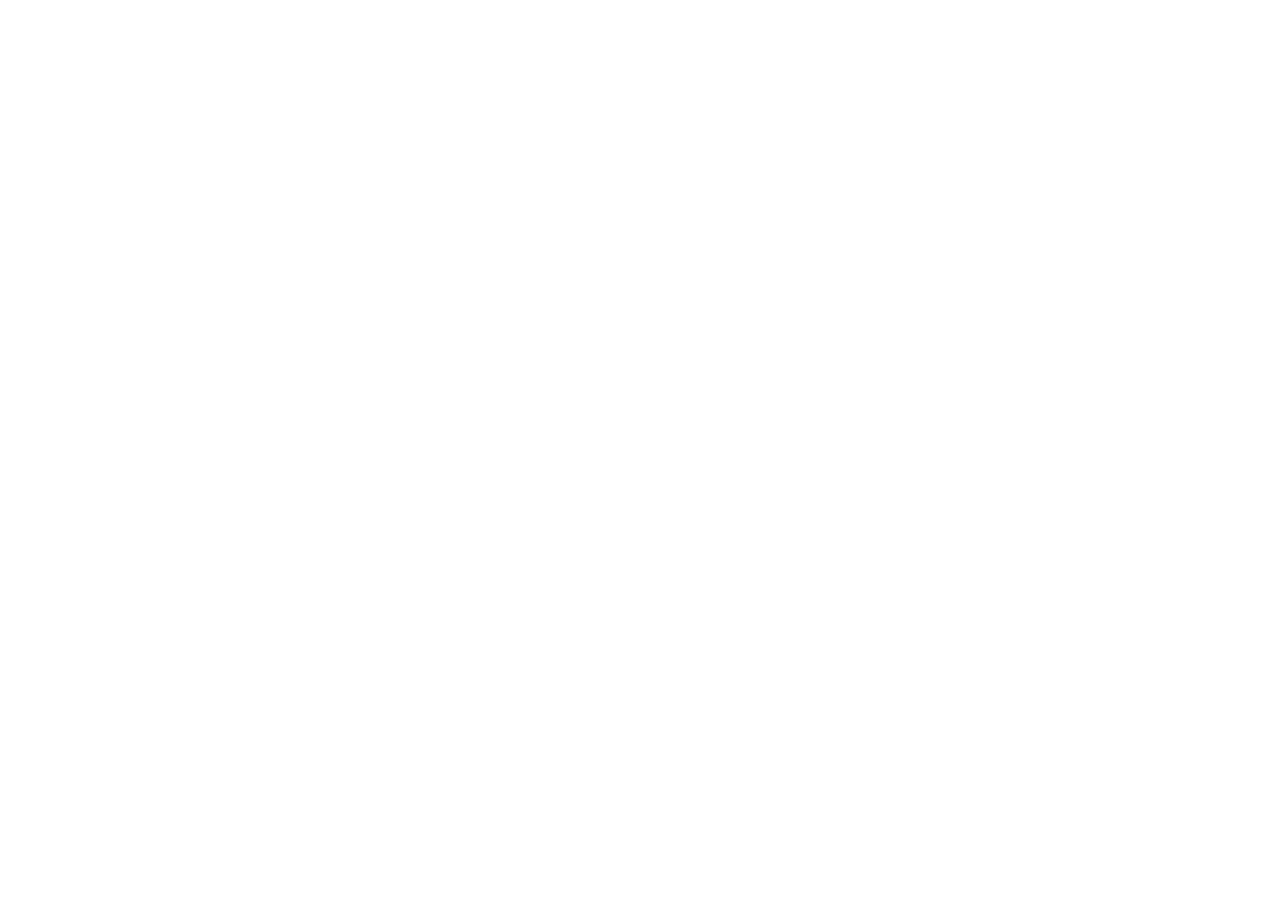
==== index.html @ f8bd1036 "portfolio-2" ====
<!doctype html><html lang="en"><head><meta charset="utf-8"/><meta name="viewport" content="width=device-width,initial-scale=1"/><meta name="theme-color" content="#000000"/><meta name="description" content="Web site created using create-react-app"/><link rel="stylesheet" href="https://cdnjs.cloudflare.com/ajax/libs/font-awesome/6.2.0/css/all.min.css" integrity="sha512-xh6O/CkQoPOWDdYTDqeRdPCVd1SpvCA9XXcUnZS2FmJNp1coAFzvtCN9BmamE+4aHK8yyUHUSCcJHgXloTyT2A==" crossorigin="anonymous" referrerpolicy="no-referrer"/><title>React App</title><script defer="defer" src="/static/js/main.ef2531a7.js"></script><link href="/static/css/main.c8c79953.css" rel="stylesheet"></head><body><div id="root"></div></body></html>
---- static/css/main.c8c79953.css ----
@import url(https://fonts.googleapis.com/css2?family=Nunito:wght@200;300;400;500;600;700;800;900&display=swap);*{box-sizing:border-box;font-family:Nunito,sans-serif;margin:0;padding:0}.App{text-align:center}.navbar{align-items:center;background-color:#fff;border-radius:13px;box-shadow:0 5px 15px 0 rgba(0,0,0,.25);display:flex;height:80px;justify-content:space-between;left:50%;padding:0 30px;position:fixed;top:20px;-webkit-transform:translate(-50%);transform:translate(-50%);width:95%;z-index:1000}.navbar__logo{color:#222;cursor:pointer;font-size:2rem}.navbar__menu{grid-gap:10px;align-items:center;display:grid;grid-template-columns:repeat(6,auto);list-style:none}.navbar__links{color:#222;font-size:1.2rem;font-weight:600;padding:.7rem 1rem;text-decoration:none;white-space:nowrap}.navbar__links i{padding-right:10px}.navbar__links:hover{background-color:#01959a;border-radius:5px;color:#fff;transition:all .2s ease-in-out}.navbar__links-mobile{display:none}button{border:none;border-radius:.3rem;cursor:pointer;font-size:1rem;font-weight:600;padding:.5rem 1rem;transition:.2s ease-in-out;white-space:nowrap}button:hover{background-color:#151516;color:#fff}.navbar__menu-icons{display:none}@media screen and (max-width:850px){.navbar{z-index:100}.navbar__menu{align-items:stretch;background:#fff;border-radius:13px;display:flex;flex-direction:column;height:auto;justify-content:flex-start;left:-100%;margin:0;opacity:0;padding:80px 0 30px;position:absolute;top:0;transition:.2s ease-in-out;width:100%}.navbar__menu.active{left:0;opacity:1;transition:.2s ease-in-out;z-index:-1}.navbar__links{display:block;font-size:1.2rem;padding:2rem 0;width:100%}.navbar__links:hover{background:#01959a;transition:none}button{display:none}.navbar__links-mobile{background:#01959a;border-radius:4px;color:#fff;display:block;font-size:1.2rem;font-weight:700;letter-spacing:2px;margin:auto;padding:1.5rem;text-align:center;text-decoration:none;width:80%}.navbar__menu-icons{cursor:pointer;display:block}.navbar__menu-icons i{color:#222;font-size:1.2rem}}.hero{height:100vh;position:relative}.hero,img{width:100%}img{height:100%;object-fit:cover}.hero__text{left:30%;position:absolute;top:55%;-webkit-transform:translate(-50%,-50%);transform:translate(-50%,-50%);width:100%}.hero__text h1{-webkit-text-fill-color:transparent;background:#222;-webkit-background-clip:text;font-size:3rem;font-weight:800}.hero__text p{color:#222;font-size:1.3rem;padding:.5rem 0 2rem}.hero__text .show{background-color:#fff;border-radius:5px;color:#222;font-size:1.1rem;font-weight:700;letter-spacing:2px;padding:1rem 2rem;text-decoration:none;transition:.2s ease-in-out}.hero__text .show:hover{background-color:#01959a;color:#fff}.hero__text .show i{padding-right:10px}.hero__text .hide{display:none}.hero__avatar{background-image:url(/static/media/hero-avatar.f420e04afe4dd0287cc4.jpg);background-position:50%;background-repeat:no-repeat;background-size:cover;border-radius:7px;box-shadow:0 5px 15px 0 rgba(0,0,0,.5);height:350px;position:absolute;right:15%;top:60%;-webkit-transform:translate(-50%,-50%);transform:translate(-50%,-50%);width:350px}@media screen and (max-width:850px){.hero__text{left:50%}.hero__avatar{display:none}}@media screen and (max-width:555px){.hero__text h1{padding:10px 20px}.hero__text p{font-size:1.1rem;padding:0 0 2rem}.hero__text .show{font-size:1rem;padding:.6rem 1.1rem}}.destination{margin:4rem 6rem}.destination h1{font-size:3rem}.first-des{align-items:center;display:flex;justify-content:space-between;margin-top:4.5rem}.des-text{font-size:1.1rem;text-align:start;width:45%}.des-text h2{padding-bottom:1rem}.des-text p{font-size:1.3em}.image{display:flex;justify-content:space-between;position:relative;width:50%;z-index:-10}.image img{border-radius:6px;box-shadow:-1px 1px 62px -18px rgba(0,0,0,.2);height:350px;object-fit:cover;width:49%}.image img:nth-child(2){position:absolute;right:0;top:-10%}@media screen and (max-width:850px){.destination{margin:4rem 2rem}.first-des{display:flex;flex-direction:column-reverse;margin-top:2.5rem}.des-text,.image{width:100%}.image{margin:1.8rem 0}.image img{height:250px}}.footer{background:#000;color:#fff;padding:2rem 6rem}.footer,.top{display:flex;justify-content:space-between}.top{align-items:center;flex-wrap:wrap;text-align:start;width:40%}.top i{color:#fff;font-size:2rem;margin-left:1rem}.top i:hover{color:#01959a}.bottom{display:flex;flex-wrap:wrap;justify-content:space-between;padding-top:2rem;text-align:start;width:40%}.bottom div{display:flex;flex-direction:column}.bottom h4{font-size:1.3rem;padding:1rem 0 .8rem}.bottom a{color:#fafafa;font-size:1.1rem;padding-bottom:.4rem;text-decoration:none}.bottom__content a:hover{color:#01959a}@media screen and (max-width:850px){.footer{display:block;padding:4rem 2rem}.footer i{margin:1rem 1rem 0 0}.bottom,.top{width:100%}.bottom div{width:50%}}.about__container{margin:4rem 6rem;text-align:center}.about__container h1{padding-bottom:1rem}.about__container p{padding-bottom:2rem}.about__list{list-style:none}.about__item{display:flex;font-size:1.3rem}.about__item i{padding:5px 10px 0 0}.about__item-work{margin-bottom:2.5rem;text-align:start}.about__item-work p{padding-bottom:1rem}.about__work-block{display:flex}.about__work-heading{font-size:1.2rem;margin-right:5px}.about__edu-heading,.about__work-item{font-size:1.2rem}.about__edu-title{font-size:1.4rem}.about__item-edu{margin-bottom:2rem;text-align:start}.about__item-edu p{padding-bottom:.5rem}@media screen and (max-width:850px){.about__container{margin:4rem 2rem}}.trip{color:#2a2a2a;margin:6.5rem 6rem 4rem}.trip h1{font-size:3rem}.trip__text{font-size:1.3rem;margin-inline:auto;width:50%}.trip__card{display:flex;justify-content:space-between;margin-top:3rem}.t-card{box-shadow:0 5px 25px 2px rgba(0,0,0,.2);cursor:pointer;padding:1rem .8rem;text-align:start;width:32%}.t-card,.t-image{border-radius:7px}.t-image{height:200px;overflow:hidden}.t-image img{border-radius:7px;height:100%;transition:.3s ease-in-out;width:100%}.t-image:hover img{-webkit-transform:scale(1.3);transform:scale(1.3)}.t-card h4{font-size:1.3rem;padding:.9rem 0 .2rem}@media screen and (max-width:850px){.trip{margin:4rem 2rem}.trip__card{flex-direction:column}.t-card{margin-bottom:1.5rem}.t-card,.trip__text{width:100%}}.form__container{color:#2a2a2a;margin:6.5rem 6rem 4rem}.form__container form{display:flex;flex-direction:column;margin:auto;padding-top:3rem;width:50%}.form__container input{height:3rem;padding:0 1rem}.form__container input,.form__container textarea{border:1px solid #2a2a2a;border-radius:.3rem;margin-bottom:2rem}.form__container textarea{padding:1rem}.form__container button{display:inline}.form__container h4{font-size:1.3rem}.contact__img{background-image:url(/static/media/hero-avatar.f420e04afe4dd0287cc4.jpg);background-position:50%;background-repeat:no-repeat;background-size:cover;border-radius:50%;box-shadow:0 5px 15px 0 rgba(0,0,0,.5);height:150px;margin:10px auto;width:150px}.contact__text{font-size:1.3rem}.contact__list{display:flex;justify-content:center;list-style:none;margin:2rem auto;width:60%}.contact__item{width:30%}.contact__item-top{display:flex;font-size:1.3rem;justify-content:center}.contact__item-top i{padding-right:10px}@media screen and (max-width:850px){.form__container{margin:4rem 2rem}.form__container form{padding-top:2rem;width:90%}}
/*# sourceMappingURL=main.c8c79953.css.map*/
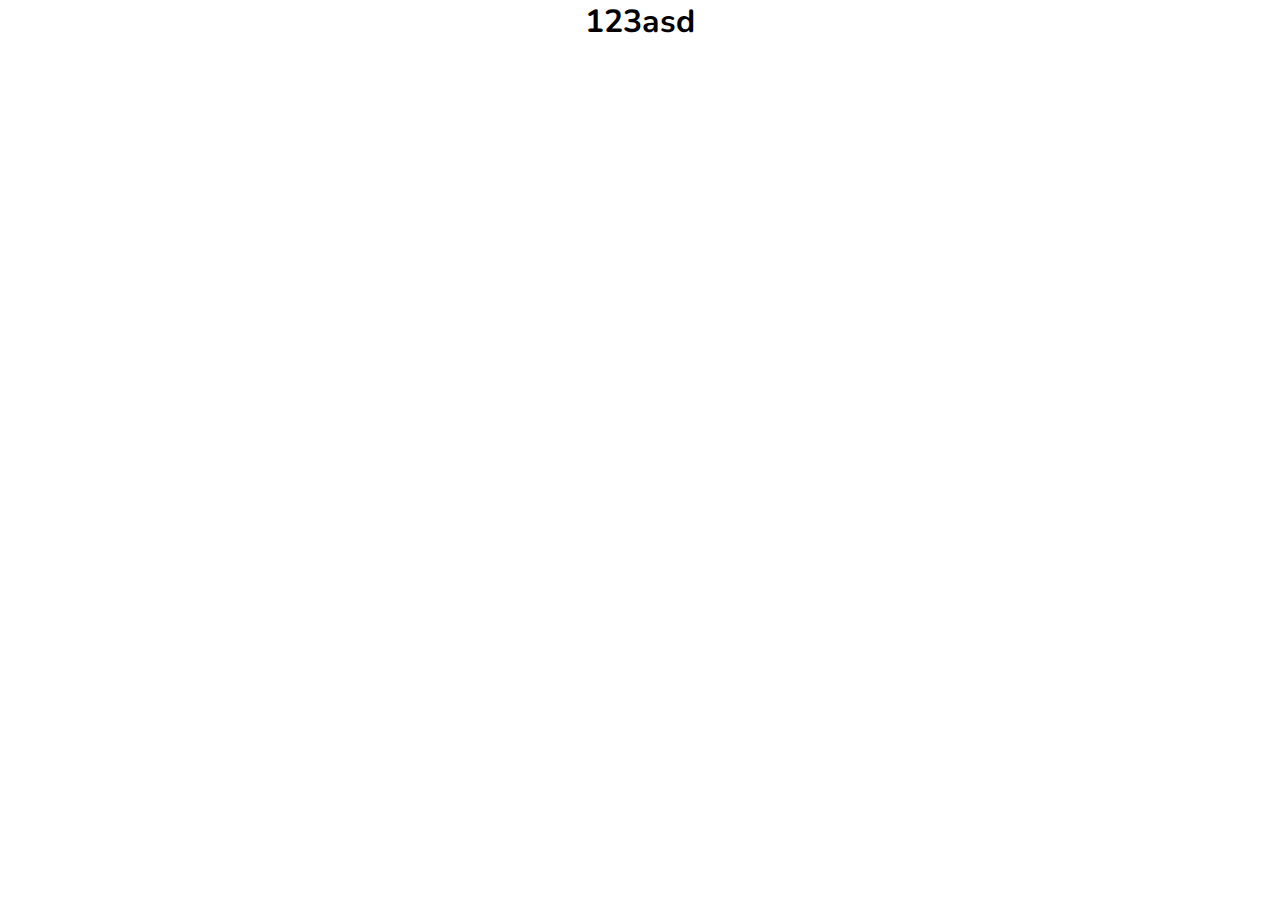
==== commit 70575300: "portfolio-9" ====
--- a/index.html
+++ b/index.html
@@ -1 +1 @@
-<!doctype html><html lang="en"><head><meta charset="utf-8"/><meta name="viewport" content="width=device-width,initial-scale=1"/><meta name="theme-color" content="#000000"/><meta name="description" content="Web site created using create-react-app"/><link rel="stylesheet" href="https://cdnjs.cloudflare.com/ajax/libs/font-awesome/6.2.0/css/all.min.css" integrity="sha512-xh6O/CkQoPOWDdYTDqeRdPCVd1SpvCA9XXcUnZS2FmJNp1coAFzvtCN9BmamE+4aHK8yyUHUSCcJHgXloTyT2A==" crossorigin="anonymous" referrerpolicy="no-referrer"/><title>React App</title><script defer="defer" src="/static/js/main.ef2531a7.js"></script><link href="/static/css/main.c8c79953.css" rel="stylesheet"></head><body><div id="root"></div></body></html>+<!doctype html><html lang="en"><head><meta charset="utf-8"/><meta name="viewport" content="width=device-width,initial-scale=1"/><meta name="theme-color" content="#000000"/><meta name="description" content="Web site created using create-react-app"/><link rel="stylesheet" href="https://cdnjs.cloudflare.com/ajax/libs/font-awesome/6.2.0/css/all.min.css" integrity="sha512-xh6O/CkQoPOWDdYTDqeRdPCVd1SpvCA9XXcUnZS2FmJNp1coAFzvtCN9BmamE+4aHK8yyUHUSCcJHgXloTyT2A==" crossorigin="anonymous" referrerpolicy="no-referrer"/><title>React App</title><script defer="defer" src="./static/js/main.01b716fc.js"></script><link href="./static/css/main.f4188277.css" rel="stylesheet"></head><body><div id="root"></div></body></html>--- a/static/css/main.f4188277.css
+++ b/static/css/main.f4188277.css
@@ -0,0 +1,2 @@
+@import url(https://fonts.googleapis.com/css2?family=Nunito:wght@200;300;400;500;600;700;800;900&display=swap);*{box-sizing:border-box;font-family:Nunito,sans-serif;margin:0;padding:0}.App{text-align:center}.navbar{align-items:center;background-color:#fff;border-radius:13px;box-shadow:0 5px 15px 0 rgba(0,0,0,.25);display:flex;height:80px;justify-content:space-between;left:50%;padding:0 30px;position:fixed;top:20px;-webkit-transform:translate(-50%);transform:translate(-50%);width:95%;z-index:1000}.navbar__logo{color:#222;cursor:pointer;font-size:2rem}.navbar__menu{grid-gap:10px;align-items:center;display:grid;grid-template-columns:repeat(6,auto);list-style:none}.navbar__links{color:#222;font-size:1.2rem;font-weight:600;padding:.7rem 1rem;text-decoration:none;white-space:nowrap}.navbar__links i{padding-right:10px}.navbar__links:hover{background-color:#01959a;border-radius:5px;color:#fff;transition:all .2s ease-in-out}.navbar__links-mobile{display:none}button{border:none;border-radius:.3rem;cursor:pointer;font-size:1rem;font-weight:600;padding:.5rem 1rem;transition:.2s ease-in-out;white-space:nowrap}button:hover{background-color:#151516;color:#fff}.navbar__menu-icons{display:none}@media screen and (max-width:850px){.navbar{z-index:100}.navbar__menu{align-items:stretch;background:#fff;border-radius:13px;display:flex;flex-direction:column;height:auto;justify-content:flex-start;left:-100%;margin:0;opacity:0;padding:80px 0 30px;position:absolute;top:0;transition:.2s ease-in-out;width:100%}.navbar__menu.active{left:0;opacity:1;transition:.2s ease-in-out;z-index:-1}.navbar__links{display:block;font-size:1.2rem;padding:2rem 0;width:100%}.navbar__links:hover{background:#01959a;transition:none}button{display:none}.navbar__links-mobile{background:#01959a;border-radius:4px;color:#fff;display:block;font-size:1.2rem;font-weight:700;letter-spacing:2px;margin:auto;padding:1.5rem;text-align:center;text-decoration:none;width:80%}.navbar__menu-icons{cursor:pointer;display:block}.navbar__menu-icons i{color:#222;font-size:1.2rem}}.hero{height:100vh;position:relative}.hero,img{width:100%}img{height:100%;object-fit:cover}.hero__text{left:30%;position:absolute;top:55%;-webkit-transform:translate(-50%,-50%);transform:translate(-50%,-50%);width:100%}.hero__text h1{-webkit-text-fill-color:transparent;background:#222;-webkit-background-clip:text;font-size:3rem;font-weight:800}.hero__text p{color:#222;font-size:1.3rem;padding:.5rem 0 2rem}.hero__text .show{background-color:#fff;border-radius:5px;color:#222;font-size:1.1rem;font-weight:700;letter-spacing:2px;padding:1rem 2rem;text-decoration:none;transition:.2s ease-in-out}.hero__text .show:hover{background-color:#01959a;color:#fff}.hero__text .show i{padding-right:10px}.hero__text .hide{display:none}.hero__avatar{background-image:url(../../static/media/hero-avatar.f420e04afe4dd0287cc4.jpg);background-position:50%;background-repeat:no-repeat;background-size:cover;border-radius:7px;box-shadow:0 5px 15px 0 rgba(0,0,0,.5);height:350px;position:absolute;right:15%;top:60%;-webkit-transform:translate(-50%,-50%);transform:translate(-50%,-50%);width:350px}@media screen and (max-width:850px){.hero__text{left:50%}.hero__avatar{display:none}}@media screen and (max-width:555px){.hero__text h1{padding:10px 20px}.hero__text p{font-size:1.1rem;padding:0 0 2rem}.hero__text .show{font-size:1rem;padding:.6rem 1.1rem}}.destination{margin:4rem 6rem}.destination h1{font-size:3rem}.first-des{align-items:center;display:flex;justify-content:space-between;margin-top:4.5rem}.des-text{font-size:1.1rem;text-align:start;width:45%}.des-text h2{padding-bottom:1rem}.des-text p{font-size:1.3em}.image{display:flex;justify-content:space-between;position:relative;width:50%;z-index:-10}.image img{border-radius:6px;box-shadow:-1px 1px 62px -18px rgba(0,0,0,.2);height:350px;object-fit:cover;width:49%}.image img:nth-child(2){position:absolute;right:0;top:-10%}@media screen and (max-width:850px){.destination{margin:4rem 2rem}.first-des{display:flex;flex-direction:column-reverse;margin-top:2.5rem}.des-text,.image{width:100%}.image{margin:1.8rem 0}.image img{height:250px}}.footer{background:#000;color:#fff;padding:2rem 6rem}.footer,.top{display:flex;justify-content:space-between}.top{align-items:center;flex-wrap:wrap;text-align:start;width:40%}.top i{color:#fff;font-size:2rem;margin-left:1rem}.top i:hover{color:#01959a}.bottom{display:flex;flex-wrap:wrap;justify-content:space-between;padding-top:2rem;text-align:start;width:40%}.bottom div{display:flex;flex-direction:column}.bottom h4{font-size:1.3rem;padding:1rem 0 .8rem}.bottom a{color:#fafafa;font-size:1.1rem;padding-bottom:.4rem;text-decoration:none}.bottom__content a:hover{color:#01959a}@media screen and (max-width:850px){.footer{display:block;padding:4rem 2rem}.footer i{margin:1rem 1rem 0 0}.bottom,.top{width:100%}.bottom div{width:50%}}.about__container{margin:4rem 6rem;text-align:center}.about__container h1{padding-bottom:1rem}.about__container p{padding-bottom:2rem}.about__list{list-style:none}.about__item{display:flex;font-size:1.3rem}.about__item i{padding:5px 10px 0 0}.about__item-work{margin-bottom:2.5rem;text-align:start}.about__item-work p{padding-bottom:1rem}.about__work-block{display:flex}.about__work-heading{font-size:1.2rem;margin-right:5px}.about__edu-heading,.about__work-item{font-size:1.2rem}.about__edu-title{font-size:1.4rem}.about__item-edu{margin-bottom:2rem;text-align:start}.about__item-edu p{padding-bottom:.5rem}@media screen and (max-width:850px){.about__container{margin:4rem 2rem}}.trip{color:#2a2a2a;margin:6.5rem 6rem 4rem}.trip h1{font-size:3rem}.trip__text{font-size:1.3rem;margin-inline:auto;width:50%}.trip__card{display:flex;justify-content:space-between;margin-top:3rem}.t-card{box-shadow:0 5px 25px 2px rgba(0,0,0,.2);cursor:pointer;padding:1rem .8rem;text-align:start;width:32%}.t-card,.t-image{border-radius:7px}.t-image{height:200px;overflow:hidden}.t-image img{border-radius:7px;height:100%;transition:.3s ease-in-out;width:100%}.t-image:hover img{-webkit-transform:scale(1.3);transform:scale(1.3)}.t-card h4{font-size:1.3rem;padding:.9rem 0 .2rem}@media screen and (max-width:850px){.trip{margin:4rem 2rem}.trip__card{flex-direction:column}.t-card{margin-bottom:1.5rem}.t-card,.trip__text{width:100%}}.form__container{color:#2a2a2a;margin:6.5rem 6rem 4rem}.form__container form{display:flex;flex-direction:column;margin:auto;padding-top:3rem;width:50%}.form__container input{height:3rem;padding:0 1rem}.form__container input,.form__container textarea{border:1px solid #2a2a2a;border-radius:.3rem;margin-bottom:2rem}.form__container textarea{padding:1rem}.form__container button{display:inline}.form__container h4{font-size:1.3rem}.contact__img{background-image:url(../../static/media/hero-avatar.f420e04afe4dd0287cc4.jpg);background-position:50%;background-repeat:no-repeat;background-size:cover;border-radius:50%;box-shadow:0 5px 15px 0 rgba(0,0,0,.5);height:150px;margin:10px auto;width:150px}.contact__text{font-size:1.3rem}.contact__list{display:flex;justify-content:center;list-style:none;margin:2rem auto;width:60%}.contact__item{width:30%}.contact__item-top{display:flex;font-size:1.3rem;justify-content:center}.contact__item-top i{padding-right:10px}@media screen and (max-width:850px){.form__container{margin:4rem 2rem}.form__container form{padding-top:2rem;width:90%}}
+/*# sourceMappingURL=main.f4188277.css.map*/